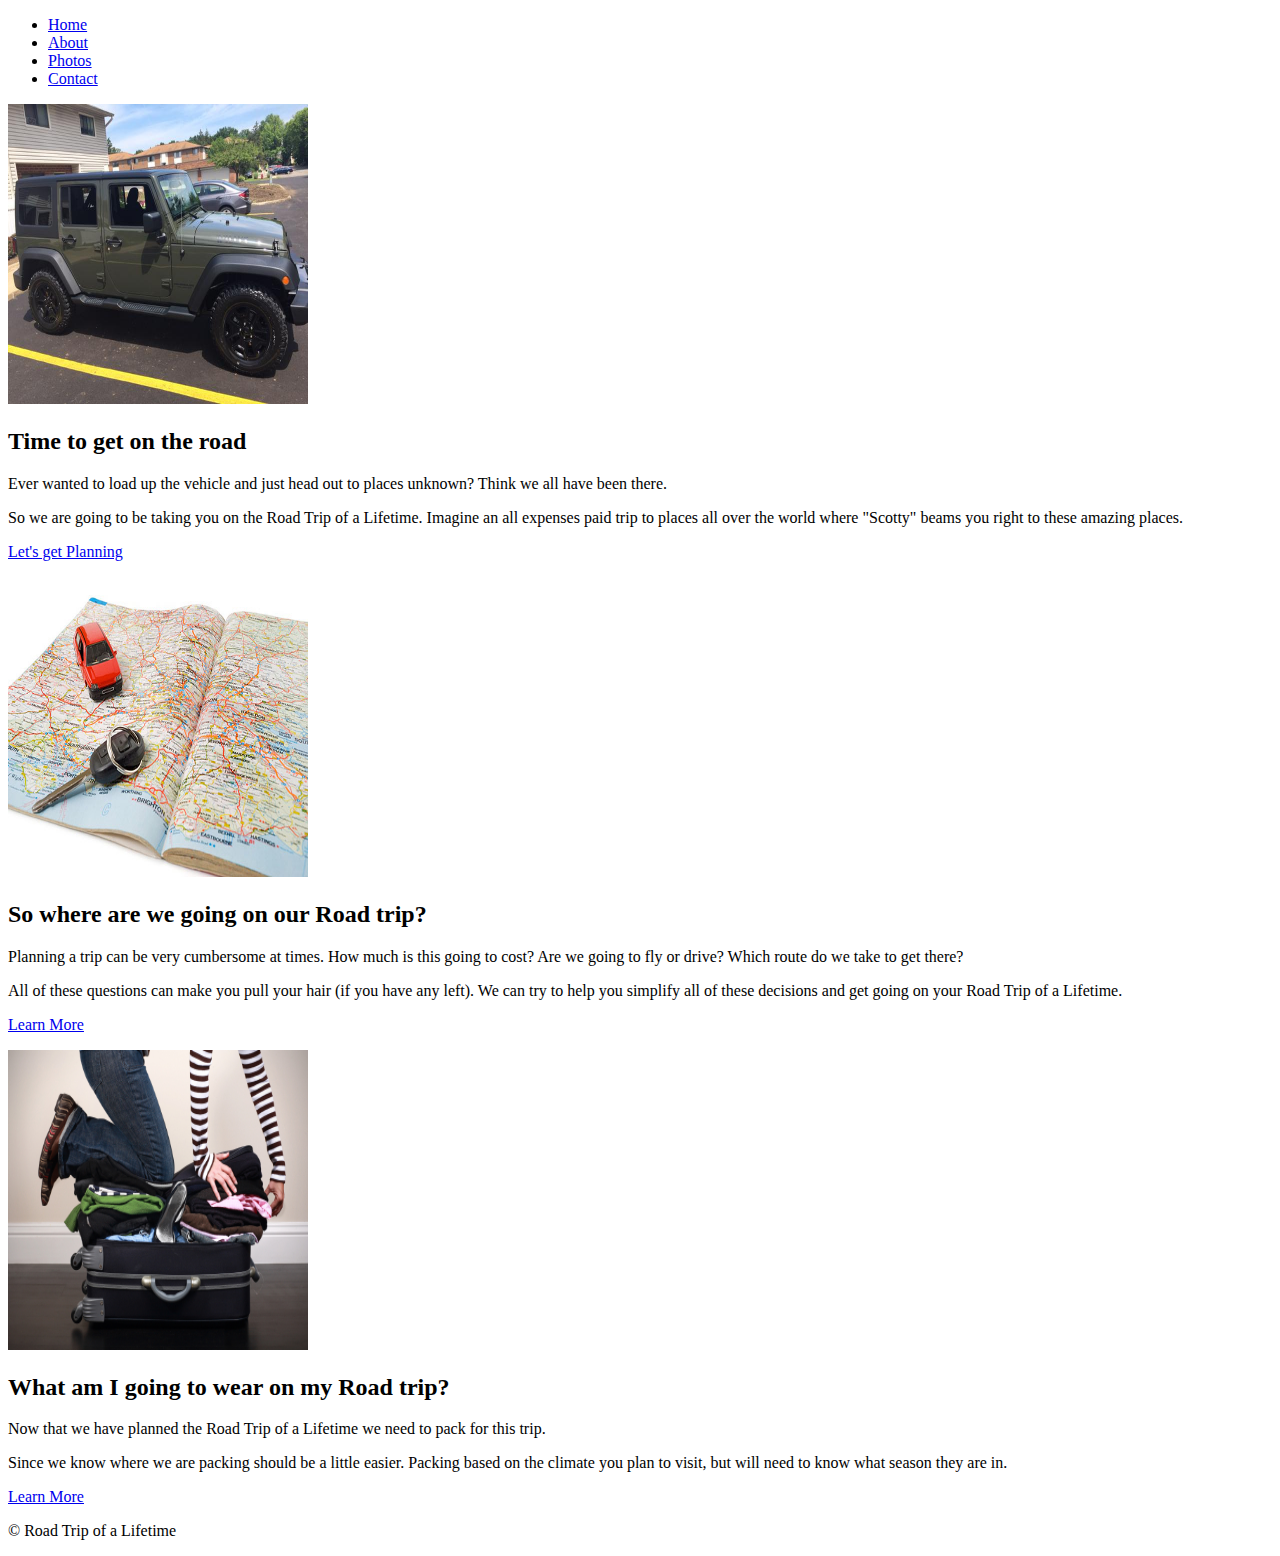
==== index.html @ 16241674 "Reorganize project files" ====
<!DOCTYPE html>
<html>
<head>
    <title>Road Trip of a Lifetime</title>
<link rel="stylesheet" type="text/css" href="main.css">
<script type="text/javascript" src="main.js"></script>
<script src="jquery-1.11.3.min.js"></script>
</head>
<body>
<div class="wrapper">
	<div class="header">
	</div>

    <div class="nav"> 
			<ul>
				<li><a href="#">Home</a></li>
				<li><a href="#">About</a></li>
				<li><a href="photos.html">Photos</a></li>
				<li><a href="#">Contact</a></li>
			</ul>
    </div>
	<div class="body">

	<div class="main">
        <img src="images/Joe jeep.jpg" alt="Road trip vehicle" height="300px" width="300px"/>
		<h2>Time to get on the road</h2>
    		<p>Ever wanted to load up the vehicle and just head out to places unknown? Think we all have been there.</p>
    		<p>So we are going to be taking you on the Road Trip of a Lifetime. Imagine an all expenses paid trip to places all 				over the world where "Scotty" beams you right to these amazing places.
    		</p>
    		<p><a href="#" class="btn">Let's get Planning</a></p>
    </div>	
			
	<div class="main">
    
    	<img src="images/planning.jpg" alt="Planning Road Trip" height="300px" width="300px" />
    	<h2>So where are we going on our Road trip?</h2>
    	<p>Planning a trip can be very cumbersome at times. How much is this going to cost? Are we going to fly or drive? Which 		route do we take to get there?
		</p>
		<p>All of these questions can make you pull your hair (if you have any left). We can try to help you simplify all of these 				decisions and get going on your Road Trip of a Lifetime.
		</p>
		<p><a href="#" class="btn">Learn More</a></p>
	</div>
	<div class="main">
    
    	<img src="images/Packing.jpg" alt="Packing for Road Trip" height="300px" width="300px" />
    	<h2>What am I going to wear on my Road trip?</h2>
    	<p>Now that we have planned the Road Trip of a Lifetime     we need to pack for this trip.
    	</p>
    	<p>Since we know where we are packing should be a           little easier. Packing based on the climate you plan to     		visit, but will need to know what season they are in.
    	</p>
    	<p><a href="#" class="btn">Learn More</a></p>
	</div>
</div>
		
	<div class="footer">
		<p>© Road Trip of a Lifetime</p>
</div>
		
</div>

</body>


</html>
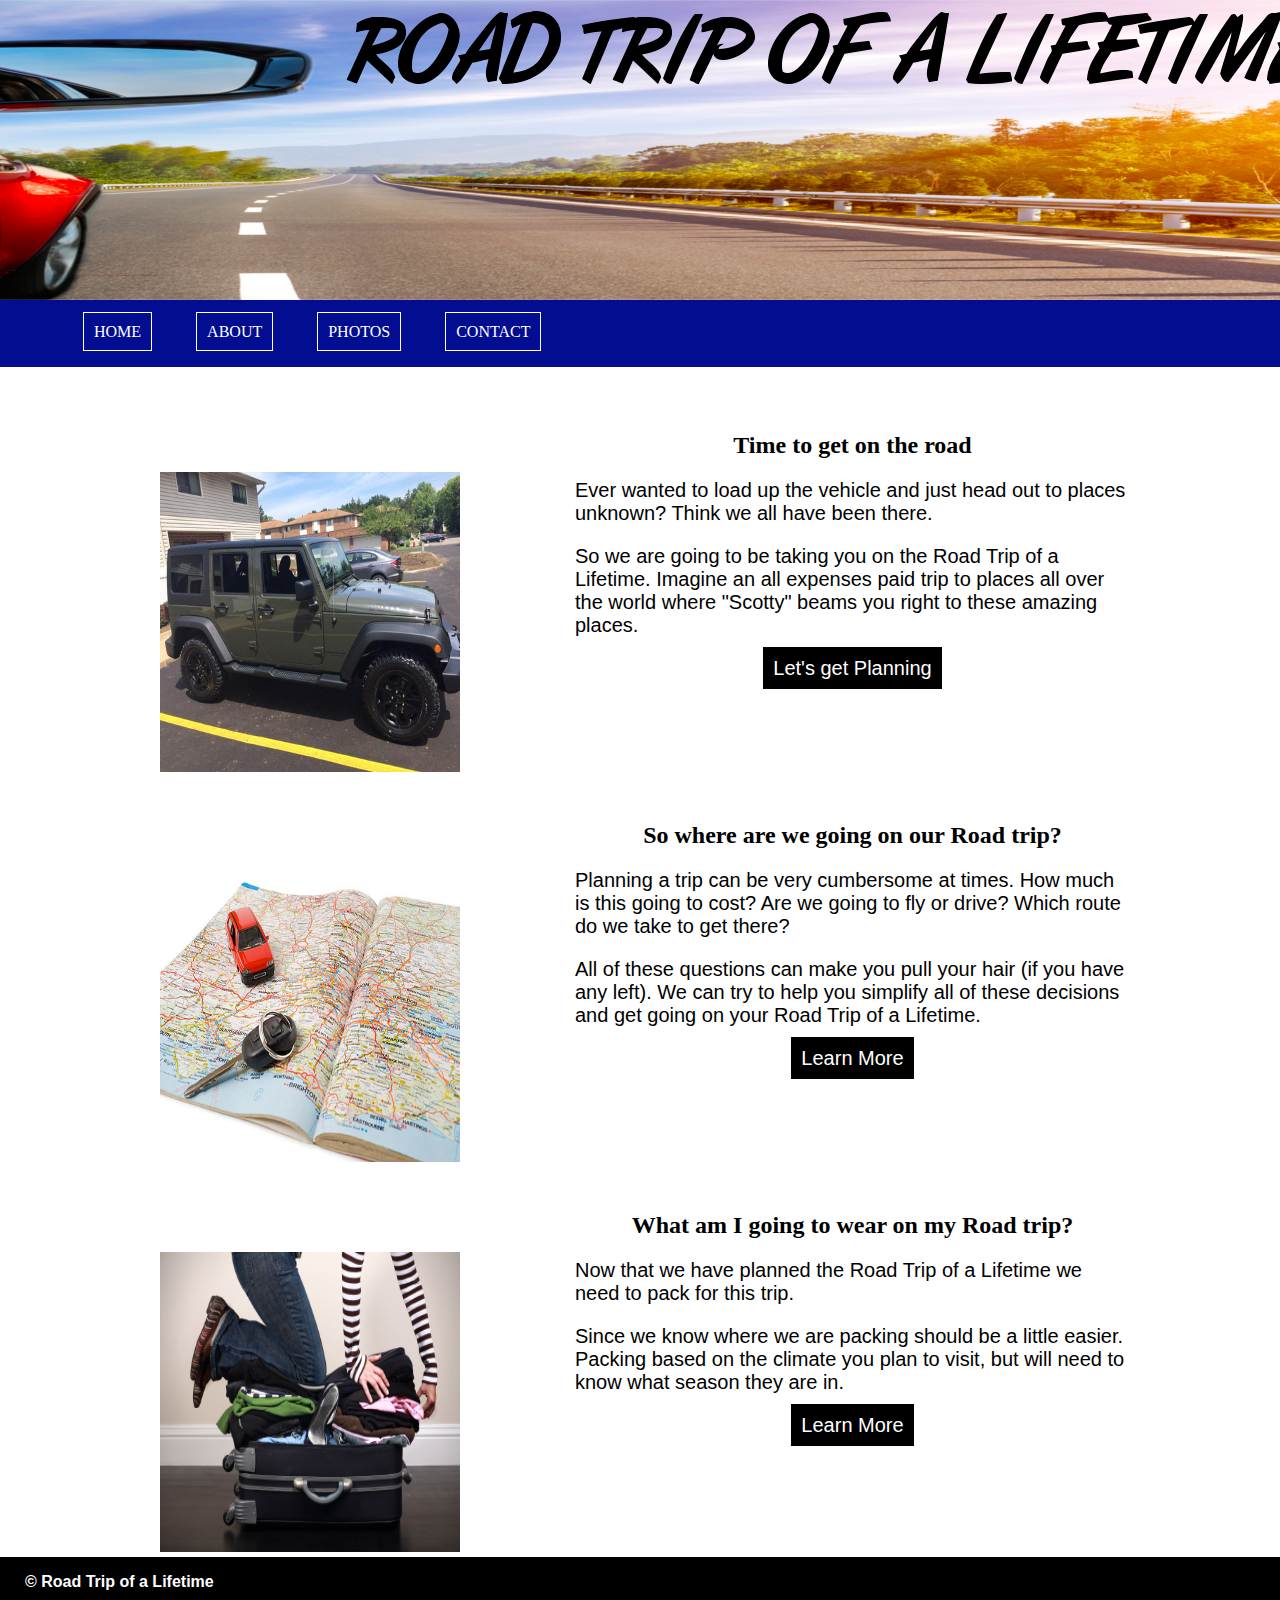
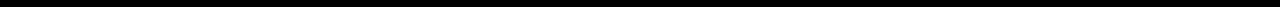
==== commit f777a329: "Updating folder locations" ====
--- a/index.html
+++ b/index.html
@@ -1,64 +1,66 @@
 <!DOCTYPE html>
 <html>
-<head>
-    <title>Road Trip of a Lifetime</title>
-<link rel="stylesheet" type="text/css" href="main.css">
-<script type="text/javascript" src="main.js"></script>
-<script src="jquery-1.11.3.min.js"></script>
-</head>
-<body>
-<div class="wrapper">
-	<div class="header">
-	</div>
 
-    <div class="nav"> 
-			<ul>
-				<li><a href="#">Home</a></li>
-				<li><a href="#">About</a></li>
-				<li><a href="photos.html">Photos</a></li>
-				<li><a href="#">Contact</a></li>
-			</ul>
-    </div>
-	<div class="body">
+    <head>
+        <title>Road Trip of a Lifetime</title>
+        <link rel="stylesheet" type="text/css" href="css/main.css">
+        <script type="text/javascript" src="js/main.js"></script>
+        <script src="js/jquery-1.11.3.min.js"></script>
+    </head>
 
-	<div class="main">
-        <img src="images/Joe jeep.jpg" alt="Road trip vehicle" height="300px" width="300px"/>
-		<h2>Time to get on the road</h2>
-    		<p>Ever wanted to load up the vehicle and just head out to places unknown? Think we all have been there.</p>
-    		<p>So we are going to be taking you on the Road Trip of a Lifetime. Imagine an all expenses paid trip to places all 				over the world where "Scotty" beams you right to these amazing places.
-    		</p>
-    		<p><a href="#" class="btn">Let's get Planning</a></p>
-    </div>	
-			
-	<div class="main">
-    
-    	<img src="images/planning.jpg" alt="Planning Road Trip" height="300px" width="300px" />
-    	<h2>So where are we going on our Road trip?</h2>
-    	<p>Planning a trip can be very cumbersome at times. How much is this going to cost? Are we going to fly or drive? Which 		route do we take to get there?
-		</p>
-		<p>All of these questions can make you pull your hair (if you have any left). We can try to help you simplify all of these 				decisions and get going on your Road Trip of a Lifetime.
-		</p>
-		<p><a href="#" class="btn">Learn More</a></p>
-	</div>
-	<div class="main">
-    
-    	<img src="images/Packing.jpg" alt="Packing for Road Trip" height="300px" width="300px" />
-    	<h2>What am I going to wear on my Road trip?</h2>
-    	<p>Now that we have planned the Road Trip of a Lifetime     we need to pack for this trip.
-    	</p>
-    	<p>Since we know where we are packing should be a           little easier. Packing based on the climate you plan to     		visit, but will need to know what season they are in.
-    	</p>
-    	<p><a href="#" class="btn">Learn More</a></p>
-	</div>
-</div>
-		
-	<div class="footer">
-		<p>© Road Trip of a Lifetime</p>
-</div>
-		
-</div>
+    <body>
+        <div class="wrapper">
+            <div class="header">
+            </div>
 
-</body>
+            <div class="nav">
+                <ul>
+                    <li><a href="#">Home</a></li>
+                    <li><a href="#">About</a></li>
+                    <li><a href="photos.html">Photos</a></li>
+                    <li><a href="#">Contact</a></li>
+                </ul>
+            </div>
+            <div class="body">
+
+                <div class="main">
+                    <img src="images/Joe jeep.jpg" alt="Road trip vehicle" height="300px" width="300px" />
+                    <h2>Time to get on the road</h2>
+                    <p>Ever wanted to load up the vehicle and just head out to places unknown? Think we all have been there.</p>
+                    <p>So we are going to be taking you on the Road Trip of a Lifetime. Imagine an all expenses paid trip to places all over the world where "Scotty" beams you right to these amazing places.
+                    </p>
+                    <p><a href="#" class="btn">Let's get Planning</a></p>
+                </div>
+
+                <div class="main">
+
+                    <img src="images/planning.jpg" alt="Planning Road Trip" height="300px" width="300px" />
+                    <h2>So where are we going on our Road trip?</h2>
+                    <p>Planning a trip can be very cumbersome at times. How much is this going to cost? Are we going to fly or drive? Which route do we take to get there?
+                    </p>
+                    <p>All of these questions can make you pull your hair (if you have any left). We can try to help you simplify all of these decisions and get going on your Road Trip of a Lifetime.
+                    </p>
+                    <p><a href="#" class="btn">Learn More</a></p>
+                </div>
+                <div class="main">
+
+                    <img src="images/Packing.jpg" alt="Packing for Road Trip" height="300px" width="300px" />
+                    <h2>What am I going to wear on my Road trip?</h2>
+                    <p>Now that we have planned the Road Trip of a Lifetime we need to pack for this trip.
+                    </p>
+                    <p>Since we know where we are packing should be a little easier. Packing based on the climate you plan to visit, but will need to know what season they are in.
+                    </p>
+                    <p><a href="#" class="btn">Learn More</a></p>
+                </div>
+            </div>
+
+            <div class="footer">
+                <p>© Road Trip of a Lifetime</p>
+            </div>
+
+        </div>
+
+    </body>
 
 
 </html>--- a/css/main.css
+++ b/css/main.css
@@ -0,0 +1,154 @@
+/** {
+	margin: 0px;
+}*/
+
+html, body {
+    margin: 0;
+    padding: 0;
+    height: 100%;
+}
+
+div {
+    display: inline-block;
+}
+
+.wrapper {
+    min-height: 100%;
+    position: relative;
+}
+
+.header {
+    display: block;
+    background: url("../images/Roadtrip_scale.png") no-repeat center center;
+    background-size: cover;
+    height: 300px;
+    margin: 0px auto;
+}
+
+.body {
+    display: block;
+    background: url("../images/RoadTrip_background.png") no-repeat center center fixed;
+    background-size: cover;
+    padding-top: 20px;
+}
+
+.footer {
+    position: absolute;
+    right: 0;
+    bottom 0;
+    left: 0;
+    width: 100%;
+    height: 50px;
+    color: #ffffff;
+    background-color: #000000;
+    font-family: Arial;
+    font-weight: bold;
+    padding-left: 25px;
+}
+
+a {
+    color: #ffffff;
+    text-decoration: none;
+}
+
+a:hover {}
+
+.btn {
+    height: 50px;
+    width: 50px;
+    border: 1px solid #ffffff;
+    padding: 10px;
+    color: #ffffff;
+    background-color: #000000;
+    clear: right;
+}
+
+.nav {
+    height: 65px;
+    width: 100%;
+    background-color: #020d91;
+    margin: 0px auto;
+    padding: 1px;
+}
+
+.nav ul {
+    margin: 22px;
+}
+
+.nav li {
+    display: inline;
+    margin: 20px;
+    padding: 10px;
+    text-transform: uppercase;
+    border: 1px solid #ffffff;
+}
+
+.nav li:hover {
+    background-color: #5696ed;
+}
+
+.nav ul h1 {
+    color: #ffffff;
+    float: right;
+    font-family: "Artbrush";
+    font-size: 50px;
+    margin: -10px;
+    padding-right: 50px;
+}
+
+.main {
+    text-align: center;
+    padding: 25px 150px 5px 100px;
+}
+
+.main img {
+    float: left;
+    margin: 60px 115px 0px 60px;
+}
+
+.main p {
+    display: block;
+    font-family: Arial;
+    font-size: 20px;
+    margin-bottom: 10px;
+    text-align: left;
+}
+
+.main p:last-child {
+    text-align: center;
+}
+
+.photo-gallery {
+    margin: 15px;
+    border: 1px solid #000000;
+    padding: 15px;
+    padding-left: 70px;
+}
+
+.photo-gallery h1 {
+    text-align: center;
+}
+
+.img img {
+    display: inline;
+    width: 200px;
+    height: 200px;
+}
+
+.img {
+    float: left;
+    height: auto;
+    width: 230px;
+    margin: 5px 5px 5px 5px;
+    padding: 5px;
+    text-align: center;
+}
+
+}
+
+div.desc {
+    display: block;
+    font-weight: normal;
+    font-size: 15px;
+    text-align: center;
+}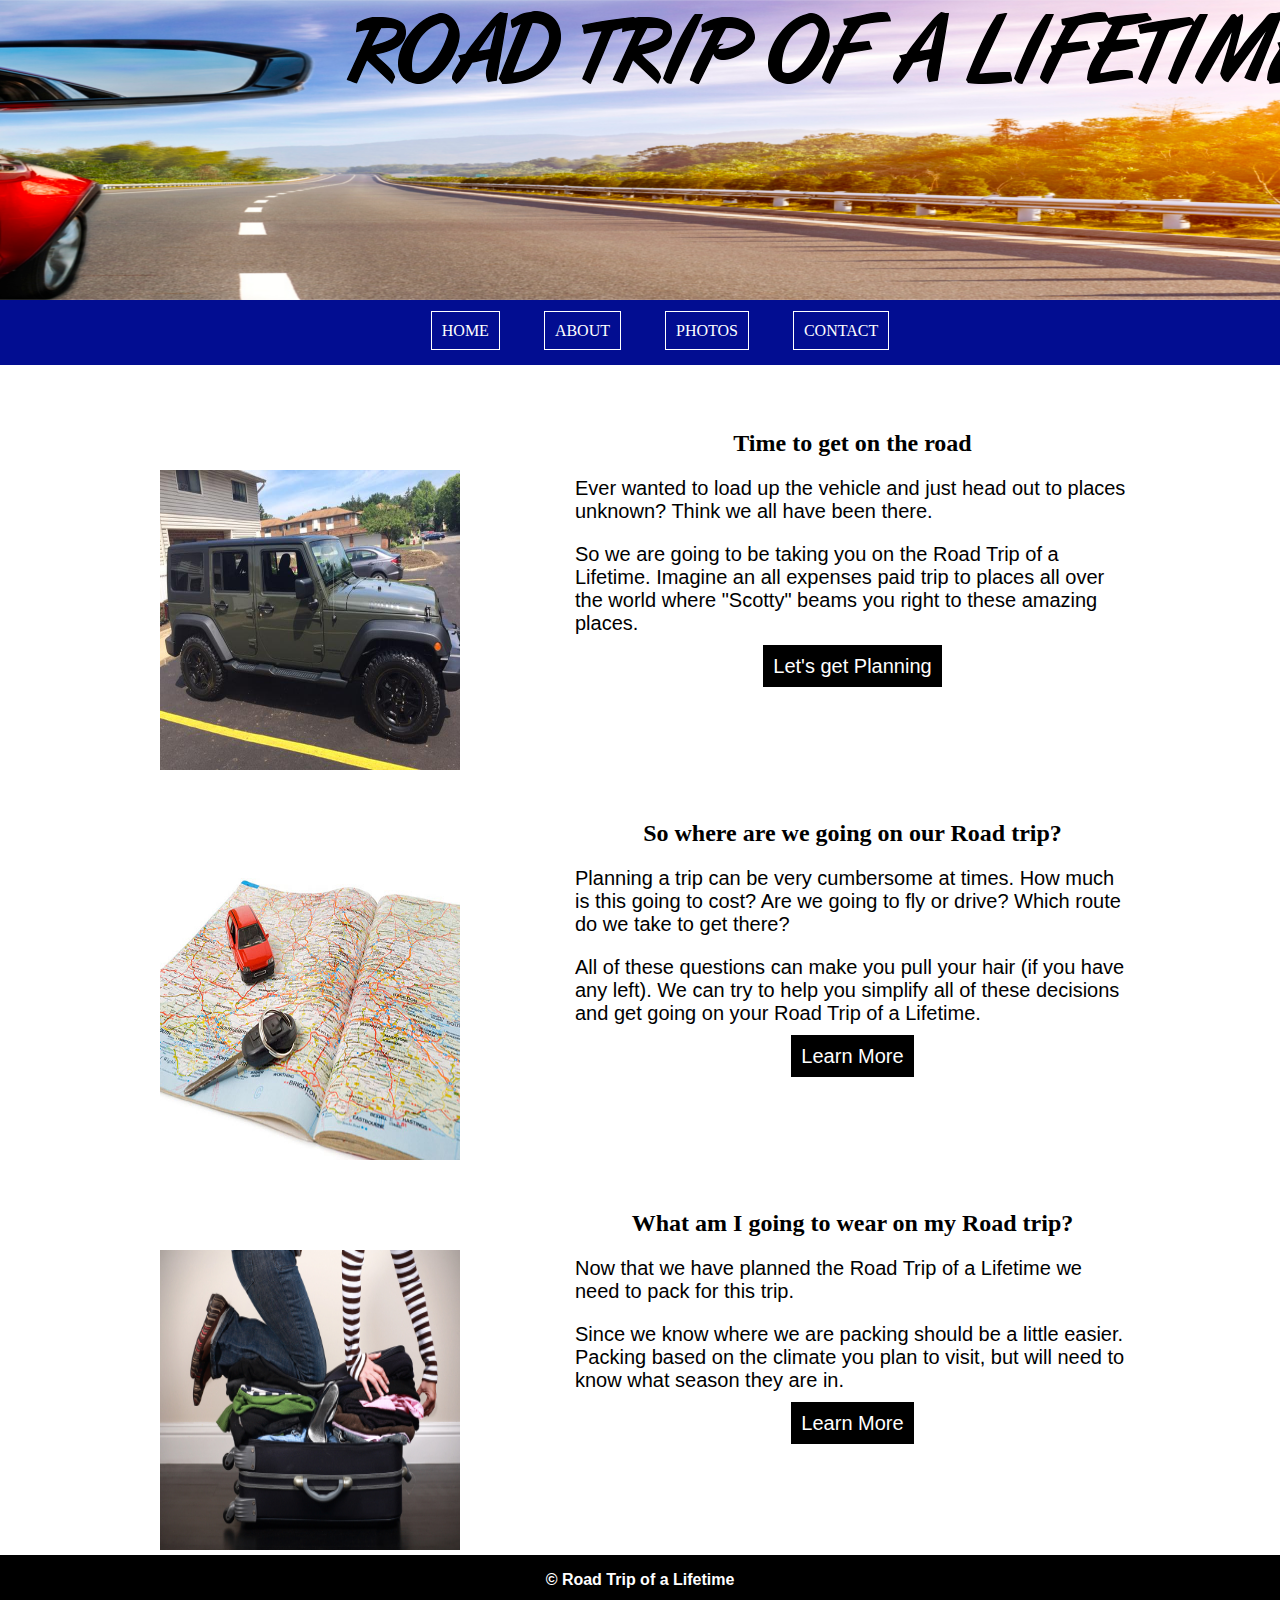
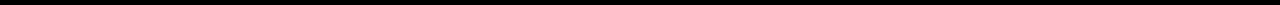
==== commit 7dc08e02: "Fixed photo page" ====
--- a/index.html
+++ b/index.html
@@ -5,7 +5,7 @@
         <title>Road Trip of a Lifetime</title>
         <link rel="stylesheet" type="text/css" href="css/main.css">
         <script type="text/javascript" src="js/main.js"></script>
-        <script src="js/jquery-1.11.3.min.js"></script>
+        <!-- <script src="js/jquery-1.11.3.min.js"></script> -->
     </head>
 
     <body>
--- a/css/main.css
+++ b/css/main.css
@@ -6,6 +6,8 @@
     margin: 0;
     padding: 0;
     height: 100%;
+    width: 100%;
+    box-sizing: border-box;
 }
 
 div {
@@ -14,7 +16,9 @@
 
 .wrapper {
     min-height: 100%;
+    /* min-width: 100%; */
     position: relative;
+    text-align: center;
 }
 
 .header {
@@ -33,25 +37,24 @@
 }
 
 .footer {
-    position: absolute;
-    right: 0;
-    bottom 0;
-    left: 0;
+    position: relative;
+    /* right: 0;
+    bottom: 0;
+    left: 0; */
     width: 100%;
     height: 50px;
     color: #ffffff;
     background-color: #000000;
     font-family: Arial;
     font-weight: bold;
-    padding-left: 25px;
+    text-align: center;
+    /* padding-left: 25px; */
 }
 
 a {
     color: #ffffff;
     text-decoration: none;
 }
-
-a:hover {}
 
 .btn {
     height: 50px;
@@ -64,11 +67,12 @@
 }
 
 .nav {
+    position: relative;
     height: 65px;
     width: 100%;
     background-color: #020d91;
     margin: 0px auto;
-    padding: 1px;
+    /* padding: 1px; */
 }
 
 .nav ul {
@@ -119,10 +123,14 @@
 }
 
 .photo-gallery {
-    margin: 15px;
+    position: relative;
+    margin: 15px auto;
     border: 1px solid #000000;
-    padding: 15px;
-    padding-left: 70px;
+    height: auto;
+    width: 90%;
+    text-align: center;
+    /* padding: 15px; */
+    /* padding-left: 70px; */
 }
 
 .photo-gallery h1 {
@@ -136,7 +144,7 @@
 }
 
 .img {
-    float: left;
+    /* float: left; */
     height: auto;
     width: 230px;
     margin: 5px 5px 5px 5px;
@@ -144,9 +152,7 @@
     text-align: center;
 }
 
-}
-
-div.desc {
+.desc {
     display: block;
     font-weight: normal;
     font-size: 15px;
